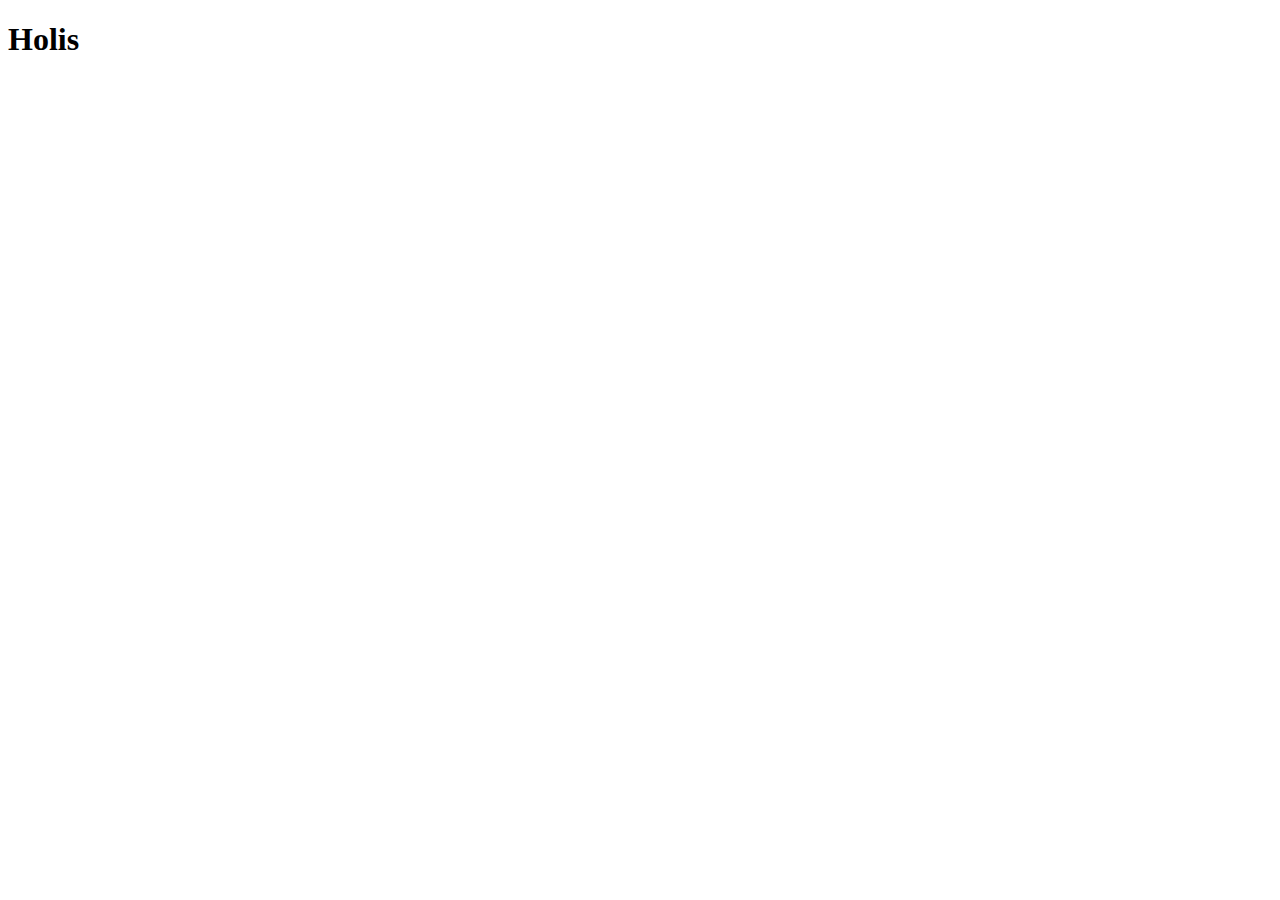
==== html/index.html @ add6db6d "Change in index" ====
<!DOCTYPE html>
<html lang="en">

<head>
    <meta charset="UTF-8">
    <meta name="viewport" content="width=device-width, initial-scale=1.0">
    <title>Document</title>
</head>

<body>
    <h1>Holis</h1>
</body>

</html>
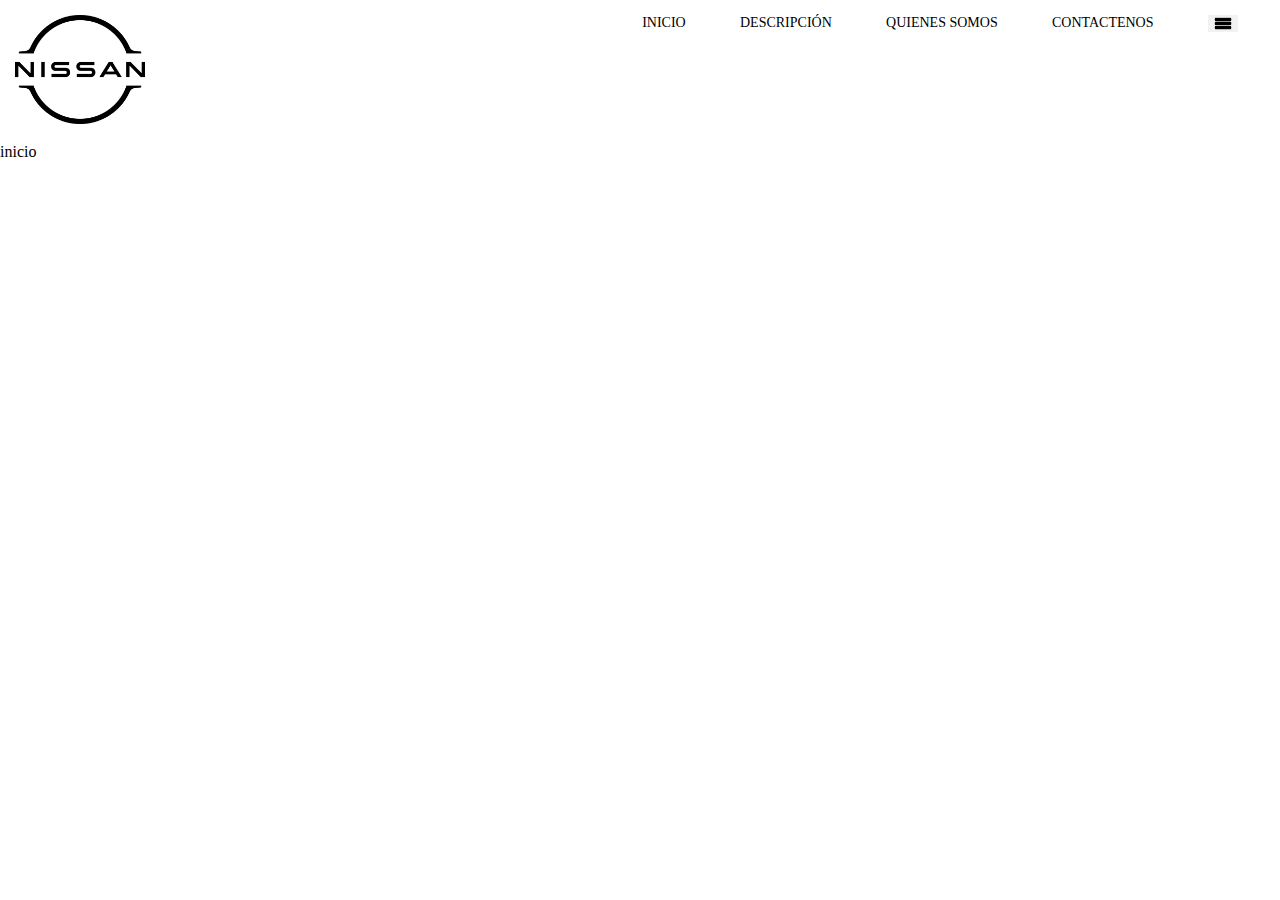
==== commit 90a910e6: "Merge pull request #8 from FelipeGD1/develop" ====
--- a/html/index.html
+++ b/html/index.html
@@ -1,14 +1,24 @@
 <!DOCTYPE html>
 <html lang="en">
-
 <head>
     <meta charset="UTF-8">
     <meta name="viewport" content="width=device-width, initial-scale=1.0">
-    <title>Document</title>
+    <title>NOSOTROS</title>
+    <link rel="stylesheet" href="../style/styleIndex.css">
 </head>
-
 <body>
-    <h1>Holis</h1>
+    <header>
+        <div class="logo"><a href="index.html"><img src="../img/nissan2020.png" alt="Logo de nissan"class="logo_nissan"></a></div>
+        <nav class="menu">
+            <ul  class="lista_menu">
+                <li><a href="index.html" class="a_menu"><h2 class="texto_menu">INICIO</h2></a></li>
+                <li><a href="descripcion.html" class="a_menu"><h2 class="texto_menu">DESCRIPCIÓN</h2></a></li>
+                <li><a href="nosotros.html" class="a_menu"><h2 class="texto_menu">QUIENES SOMOS</h2></a></li>
+                <li><a href="contactenos.html" class="a_menu"><h2 class="texto_menu">CONTACTENOS</h2></a></li>
+                <a href=""><img src="../img/menu_negro.png" alt="icono de menu" class="logo_menu"></a>
+            </ul>            
+        </nav>
+    </header>
+    inicio
 </body>
-
 </html>--- a/style/styleIndex.css
+++ b/style/styleIndex.css
@@ -0,0 +1,39 @@
+*{
+    padding: 0;
+    margin: 0;
+}
+header{ 
+    margin: 15px;
+    display: flex;
+    justify-content: space-between;
+}
+
+.logo_nissan{
+    width: 130px;
+}
+
+.menu{
+    width: 650px;
+}
+
+
+.lista_menu{
+    display: flex;
+    justify-content: space-around;
+    list-style: none;
+}
+
+.a_menu{
+    text-decoration: none;
+}
+
+.texto_menu{
+    font-size: 14px;
+    font-weight: 500;
+    color: rgb(0, 0, 0);
+}
+
+.logo_menu{
+    width: 30px;
+    
+}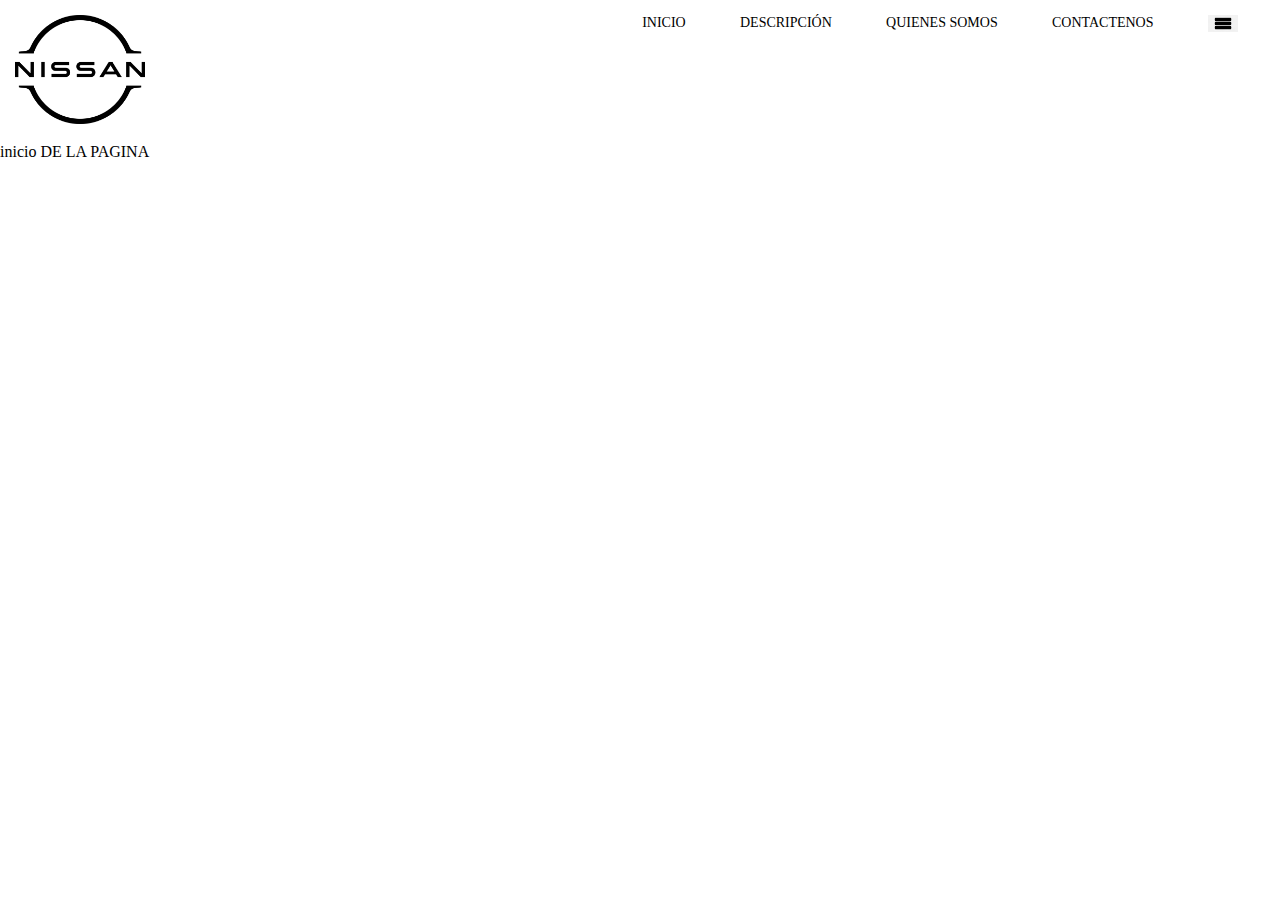
==== commit 33497387: "Merge branch 'develop' of https://github.com/LManuelaG/AutoSelectPro into develop" ====
--- a/html/index.html
+++ b/html/index.html
@@ -1,24 +1,36 @@
 <!DOCTYPE html>
 <html lang="en">
+
 <head>
     <meta charset="UTF-8">
     <meta name="viewport" content="width=device-width, initial-scale=1.0">
     <title>NOSOTROS</title>
     <link rel="stylesheet" href="../style/styleIndex.css">
 </head>
+
 <body>
     <header>
-        <div class="logo"><a href="index.html"><img src="../img/nissan2020.png" alt="Logo de nissan"class="logo_nissan"></a></div>
+        <div class="logo"><a href="index.html"><img src="../img/nissan2020.png" alt="Logo de nissan"
+                    class="logo_nissan"></a></div>
         <nav class="menu">
-            <ul  class="lista_menu">
-                <li><a href="index.html" class="a_menu"><h2 class="texto_menu">INICIO</h2></a></li>
-                <li><a href="descripcion.html" class="a_menu"><h2 class="texto_menu">DESCRIPCIÓN</h2></a></li>
-                <li><a href="nosotros.html" class="a_menu"><h2 class="texto_menu">QUIENES SOMOS</h2></a></li>
-                <li><a href="contactenos.html" class="a_menu"><h2 class="texto_menu">CONTACTENOS</h2></a></li>
+            <ul class="lista_menu">
+                <li><a href="index.html" class="a_menu">
+                        <h2 class="texto_menu">INICIO</h2>
+                    </a></li>
+                <li><a href="descripcion.html" class="a_menu">
+                        <h2 class="texto_menu">DESCRIPCIÓN</h2>
+                    </a></li>
+                <li><a href="nosotros.html" class="a_menu">
+                        <h2 class="texto_menu">QUIENES SOMOS</h2>
+                    </a></li>
+                <li><a href="contactenos.html" class="a_menu">
+                        <h2 class="texto_menu">CONTACTENOS</h2>
+                    </a></li>
                 <a href=""><img src="../img/menu_negro.png" alt="icono de menu" class="logo_menu"></a>
-            </ul>            
+            </ul>
         </nav>
     </header>
-    inicio
+    inicio DE LA PAGINA
 </body>
+
 </html>